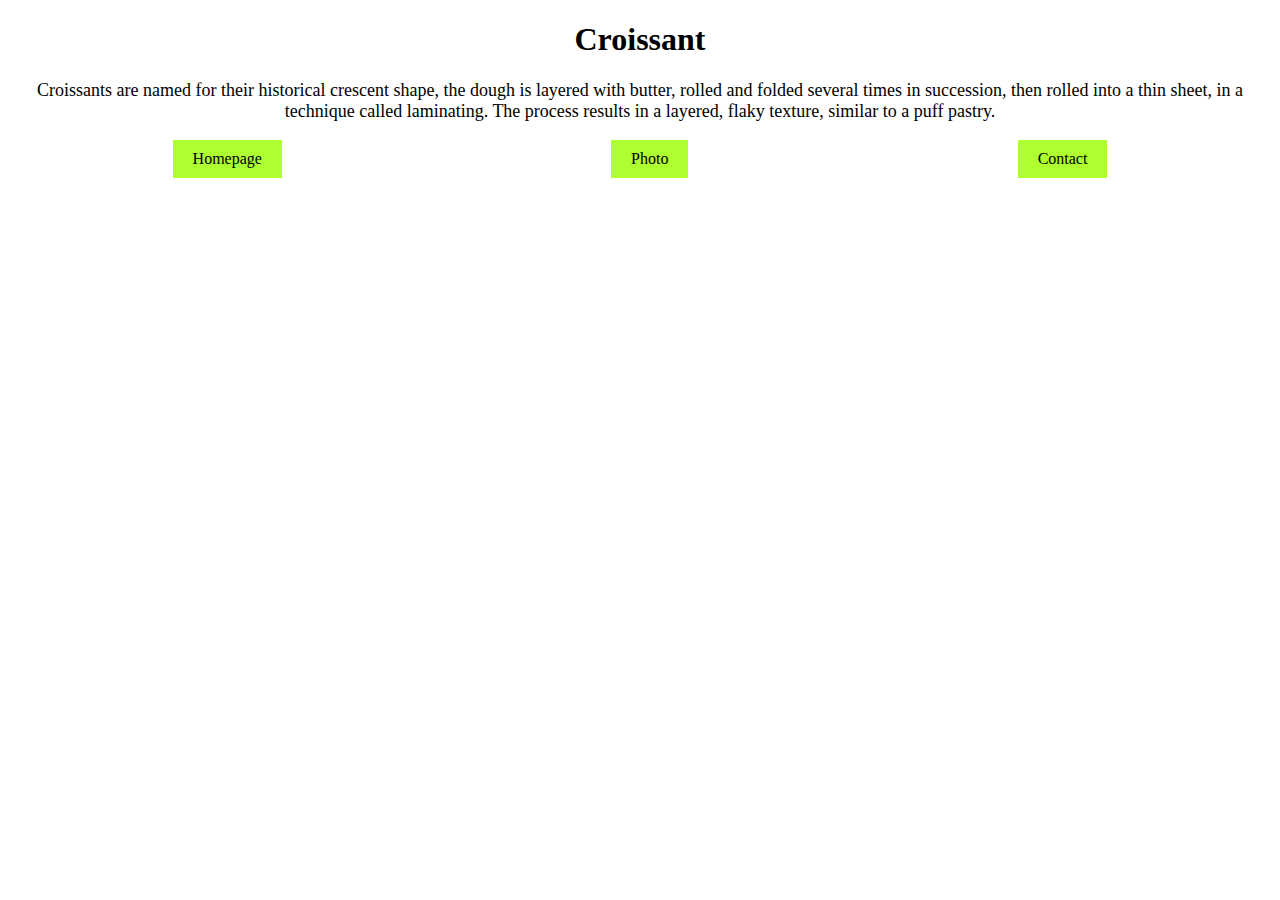
==== index.html @ f41765d1 "created page sctructure" ====
<!DOCTYPE html>
<html lang="en">
  <head>
    <meta charset="UTF-8" />
    <meta name="viewport" content="width=device-width, initial-scale=1.0" />
    <title>Document</title>
    <link
      href="https://cdn.jsdelivr.net/npm/bootstrap@5.3.0/dist/css/bootstrap.min.css"
      rel="stylesheet"
      integrity="sha384-9ndCyUaIbzAi2FUVXJi0CjmCapSmO7SnpJef0486qhLnuZ2cdeRhO02iuK6FUUVM"
      crossorigin="anonymous"
    />
    <link rel="stylesheet" href="styles.css" />
  </head>

  <body>
    <div class="container">
      <h1 class="mt-3">Croissant</h1>
      <p class="mt-3 mb-5">
        Croissants are named for their historical crescent shape, the dough is
        layered with butter, rolled and folded several times in succession, then
        rolled into a thin sheet, in a technique called laminating. The process
        results in a layered, flaky texture, similar to a puff pastry.
      </p>
      <div class="links">
        <a href="index.html">Homepage</a>
        <a href="photo.html">Photo</a>
        <a href="contact.html">Contact</a>
      </div>
    </div>
  </body>
</html>
---- styles.css ----
h1 {
    text-align: center;
}

.links {
    display: flex;
    justify-content: space-around;
}

p {
    text-align: center;
    font-size: 18px;
}

a {
    text-decoration: none;
    color: black;
    background-color: greenyellow;
    padding: 10px 20px;
}
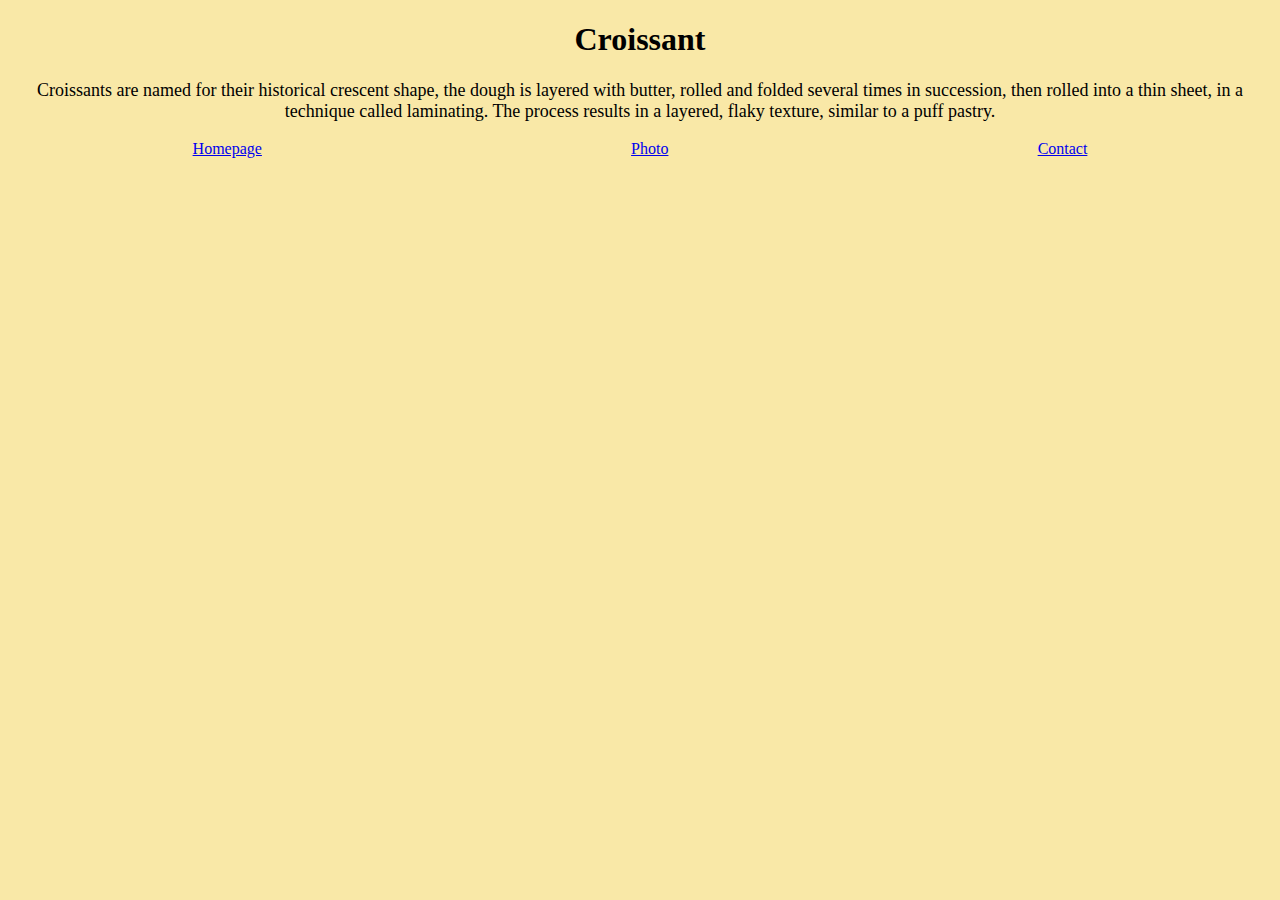
==== commit cb3ef8ea: "added seo" ====
--- a/index.html
+++ b/index.html
@@ -1,9 +1,13 @@
 <!DOCTYPE html>
 <html lang="en">
   <head>
-    <meta charset="UTF-8" />
+    <meta
+      charset="UTF-8"
+      name="description"
+      content="Everything you need to know about Croissants"
+    />
     <meta name="viewport" content="width=device-width, initial-scale=1.0" />
-    <title>Document</title>
+    <title>Perfect Croissants</title>
     <link
       href="https://cdn.jsdelivr.net/npm/bootstrap@5.3.0/dist/css/bootstrap.min.css"
       rel="stylesheet"
@@ -23,9 +27,9 @@
         results in a layered, flaky texture, similar to a puff pastry.
       </p>
       <div class="links">
-        <a href="index.html">Homepage</a>
-        <a href="photo.html">Photo</a>
-        <a href="contact.html">Contact</a>
+        <a href="index.html" class="btn btn-primary">Homepage</a>
+        <a href="photo.html" class="btn btn-primary">Photo</a>
+        <a href="contact.html" class="btn btn-primary">Contact</a>
       </div>
     </div>
   </body>
--- a/styles.css
+++ b/styles.css
@@ -1,3 +1,6 @@
+body {
+    background-color: #F9E8A7;
+}
 h1 {
     text-align: center;
 }
@@ -5,6 +8,7 @@
 .links {
     display: flex;
     justify-content: space-around;
+    
 }
 
 p {
@@ -12,9 +16,7 @@
     font-size: 18px;
 }
 
-a {
-    text-decoration: none;
-    color: black;
-    background-color: greenyellow;
-    padding: 10px 20px;
-}+a .contact-link {
+    text-decoration: underline;
+}
+
